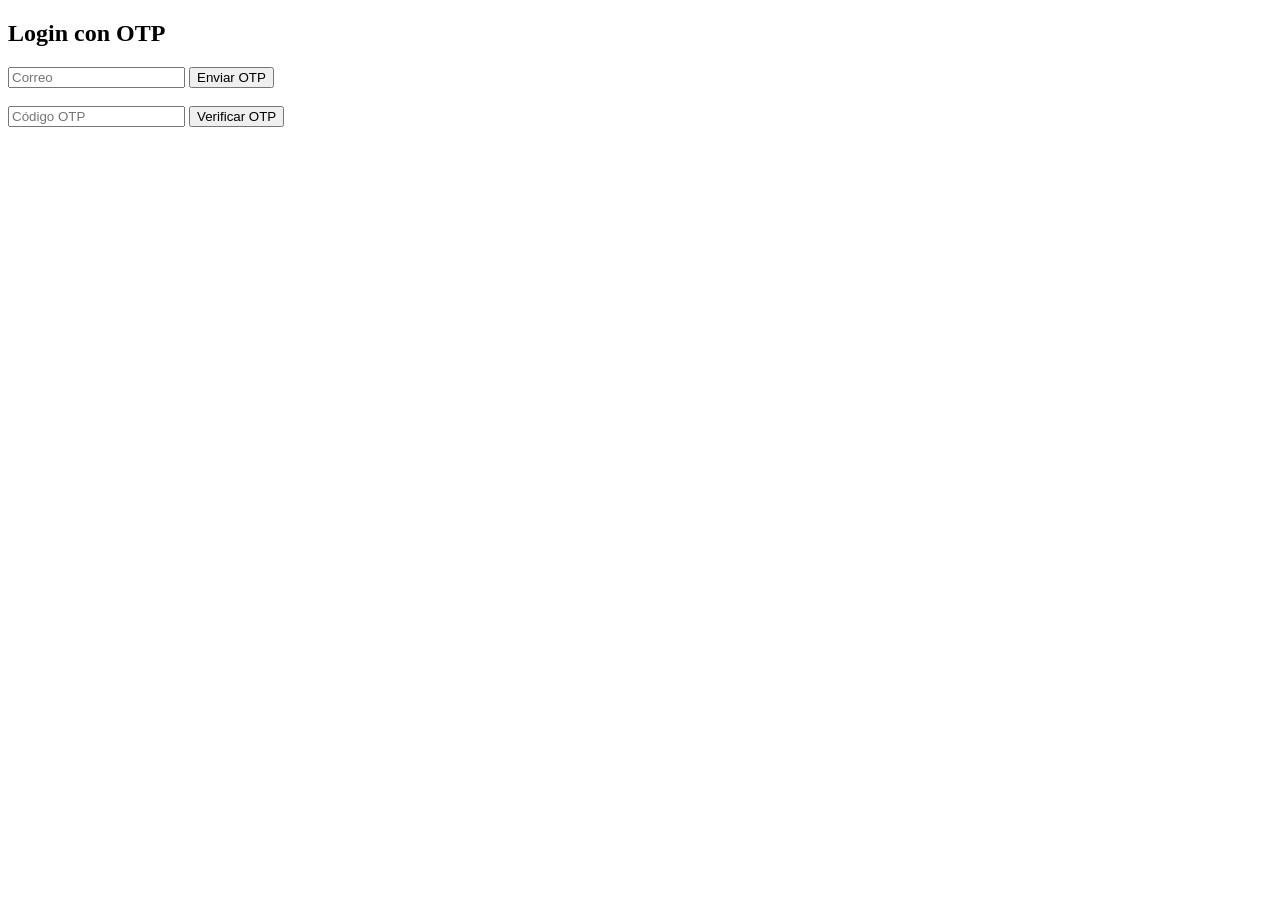
==== frontend/login.html @ 54d244e3 "login.html" ====
<!DOCTYPE html>
<html lang="es">
<head>
  <meta charset="UTF-8">
  <title>Login</title>
</head>
<body>

<h2>Login con OTP</h2>

<form id="otpForm">
  <input type="email" id="email" placeholder="Correo" required>
  <button type="submit">Enviar OTP</button>
</form>

<br>

<form id="verifyForm">
  <input type="text" id="otp" placeholder="Código OTP" required>
  <button type="submit">Verificar OTP</button>
</form>

<script src="login.js"></script>
</body>
</html>
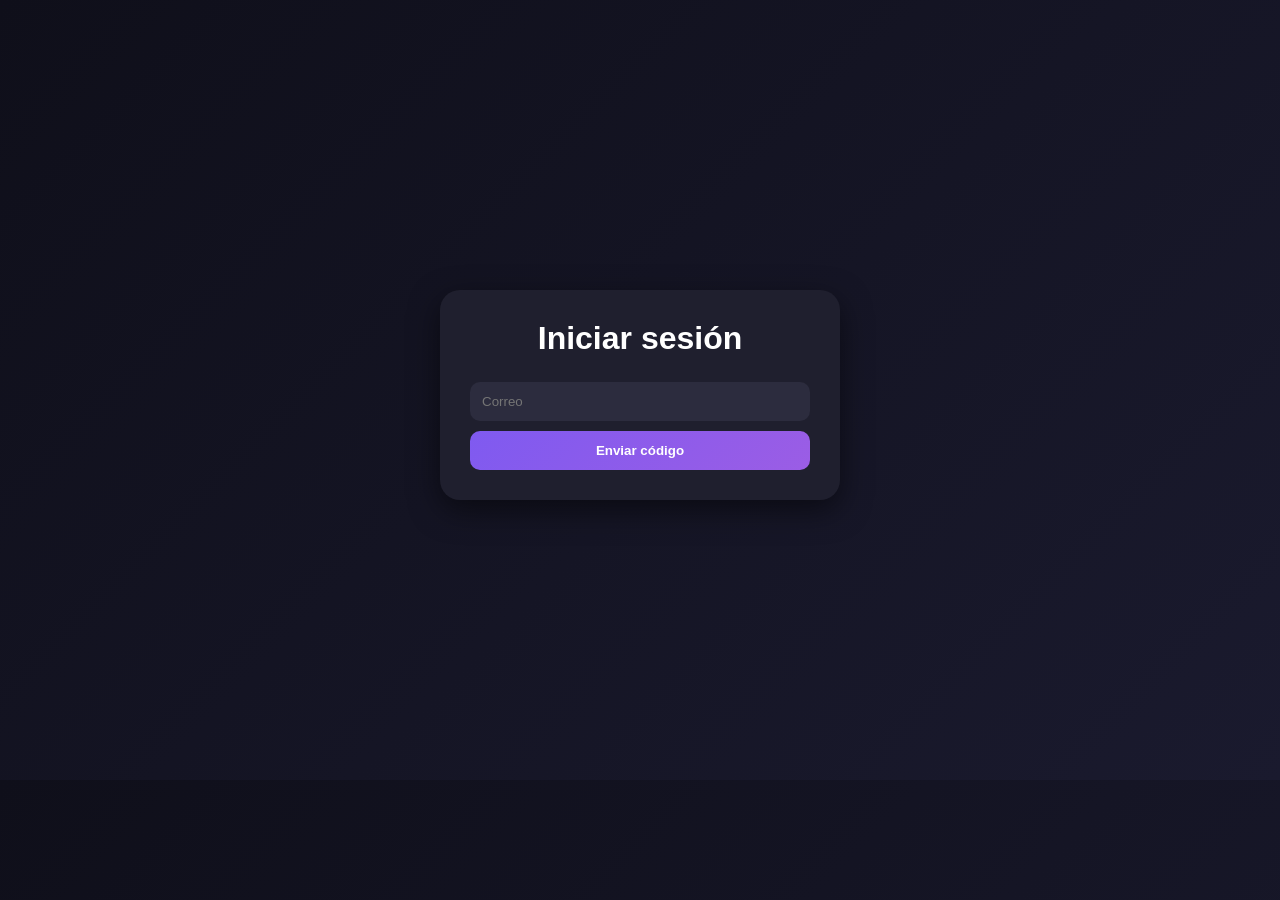
==== commit 7f3c5679: "Se mejoró la vista de login y se agregó validación de inputs desde el frontend. Además, se agregó el" ====
--- a/frontend/login.html
+++ b/frontend/login.html
@@ -1,25 +1,28 @@
 <!DOCTYPE html>
 <html lang="es">
 <head>
-  <meta charset="UTF-8">
-  <title>Login</title>
+    <meta charset="UTF-8">
+    <title>Login</title>
+    <link rel="stylesheet" href="styles.css">
 </head>
 <body>
 
-<h2>Login con OTP</h2>
+<form class="login-container" id="otpForm" style="transform: translateY(170px); transition: all 0.3s ease;"">
+    <h1>Iniciar sesión</h1>
 
-<form id="otpForm">
-  <input type="email" id="email" placeholder="Correo" required>
-  <button type="submit">Enviar OTP</button>
+    <input type="email" id="email" placeholder="Correo">
+    <button type="submit">Enviar código</button>
+</form>
+<form class="login-container" id="verifyForm" style="opacity: 0; transform: translateY(-170px); pointer-events: none; transition: all 0.3s ease;">
+    <h1>Verificar OTP</h1>
+
+    <input type="text" id="otp" placeholder="Código OTP">
+    <button type="submit">Ingresar</button>
 </form>
 
-<br>
-
-<form id="verifyForm">
-  <input type="text" id="otp" placeholder="Código OTP" required>
-  <button type="submit">Verificar OTP</button>
-</form>
+<div id="toast" class="toast"></div>
 
 <script src="login.js"></script>
+
 </body>
 </html>
--- a/frontend/styles.css
+++ b/frontend/styles.css
@@ -0,0 +1,131 @@
+/* Reset */
+* {
+    margin: 0;
+    padding: 0;
+    box-sizing: border-box;
+    font-family: 'Segoe UI', sans-serif;
+}
+
+/* Fondo moderno */
+body {
+    background: linear-gradient(135deg, #0f0f1a, #1a1a2e);
+    color: #fff;
+}
+
+/* LOGIN */
+.login-container {
+    max-width: 400px;
+    margin: 120px auto;
+    background: #1f1f2e;
+    padding: 30px;
+    border-radius: 20px;
+    text-align: center;
+    box-shadow: 0 10px 30px rgba(0,0,0,0.5);
+}
+
+.login-container h1 {
+    margin-bottom: 15px;
+}
+
+.login-container input {
+    width: 100%;
+    padding: 12px;
+    margin: 10px 0;
+    border-radius: 10px;
+    border: none;
+    background: #2c2c3e;
+    color: white;
+}
+
+/* APP */
+.container {
+    max-width: 900px;
+    margin: 40px auto;
+}
+
+h1 {
+    text-align: center;
+    margin-bottom: 20px;
+}
+
+/* Cards */
+.card {
+    background: #1f1f2e;
+    padding: 20px;
+    border-radius: 20px;
+    margin-bottom: 20px;
+    box-shadow: 0 8px 25px rgba(0,0,0,0.4);
+}
+
+/* Inputs */
+input {
+    width: 100%;
+    padding: 12px;
+    margin: 10px 0;
+    border-radius: 10px;
+    border: none;
+    background: #2c2c3e;
+    color: white;
+}
+
+/* Botones */
+button {
+    width: 100%;
+    padding: 12px;
+    background: linear-gradient(135deg, #7f5af0, #9b5de5);
+    border: none;
+    border-radius: 10px;
+    color: white;
+    cursor: pointer;
+    transition: 0.3s;
+    font-weight: bold;
+}
+
+button:hover {
+    transform: scale(1.05);
+    opacity: 0.9;
+}
+
+/* Lista */
+ul {
+    list-style: none;
+}
+
+li {
+    background: #2c2c3e;
+    padding: 12px;
+    margin: 8px 0;
+    border-radius: 10px;
+    display: flex;
+    justify-content: space-between;
+    align-items: center;
+}
+
+/* Botones pequeños */
+li button {
+    width: auto;
+    padding: 5px 10px;
+    margin-left: 5px;
+    font-size: 12px;
+}
+
+/* Botón logout */
+.logout {
+    background: linear-gradient(135deg, #ff4d6d, #ff758f);
+}
+
+.logout:hover {
+    opacity: 0.9;
+}
+
+/* TOAST */
+#toast {
+    position: fixed;
+    bottom: 20px;
+    right: 20px;
+    background: #7f5af0;
+    padding: 12px 20px;
+    border-radius: 10px;
+    opacity: 0;
+    transition: 0.5s;
+}
